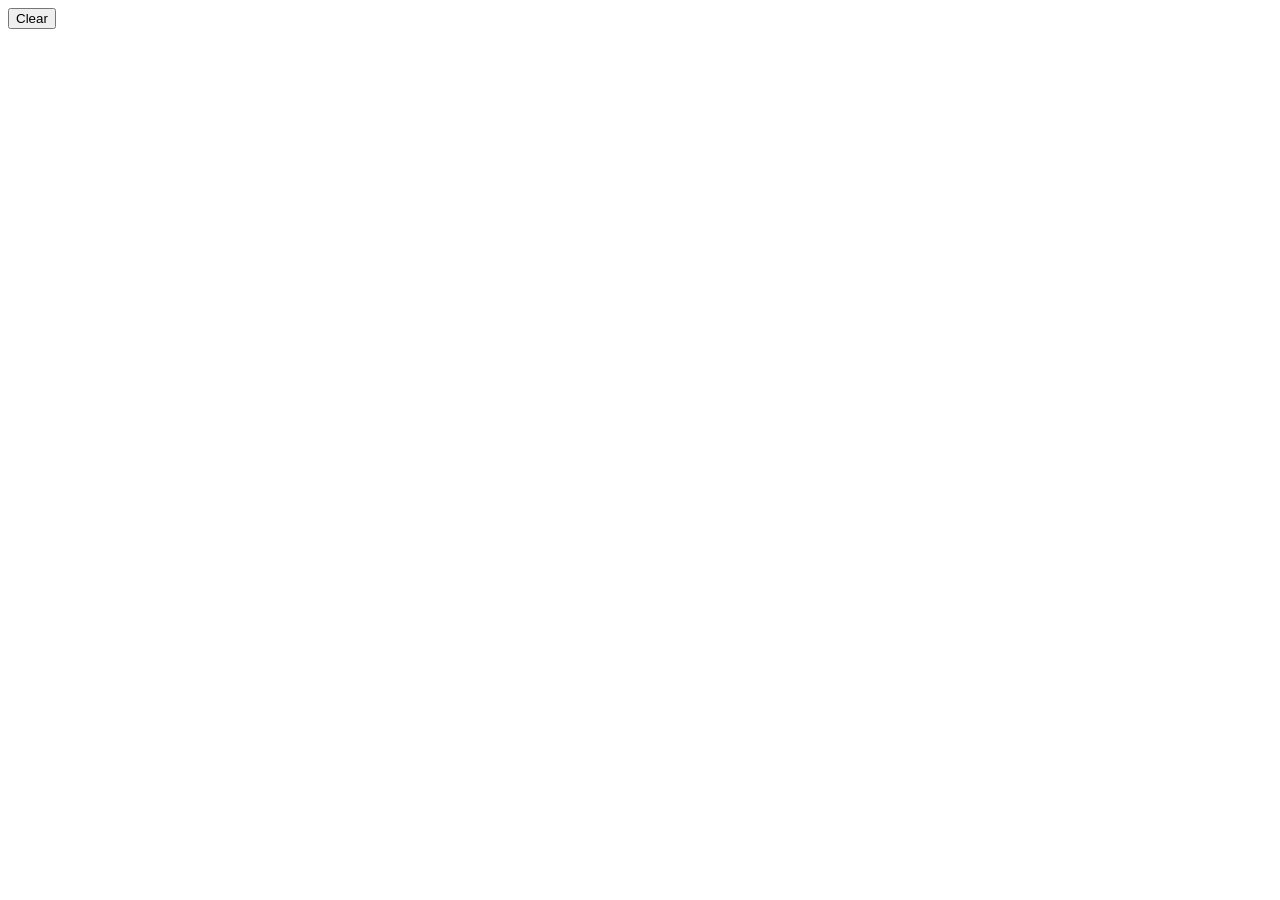
==== src/danmaku/web/host.html @ c094a1e5 "feat: add host timeline controls" ====
<!DOCTYPE html>
<html lang="en">
<head>
  <meta charset="utf-8">
  <meta name="viewport" content="width=device-width, initial-scale=1">
  <title>Danmaku Host</title>
  <link rel="stylesheet" href="/assets/host.css">
</head>
<body>
  <main id="timeline" aria-label="Host message timeline"></main>
  <button id="clear" class="control control--clear" type="button" aria-label="Clear host timeline">Clear</button>
  <button id="new-messages" class="control control--new-messages" type="button" hidden aria-label="Return to latest messages">New messages</button>
  <script src="/assets/host.js"></script>
</body>
</html>
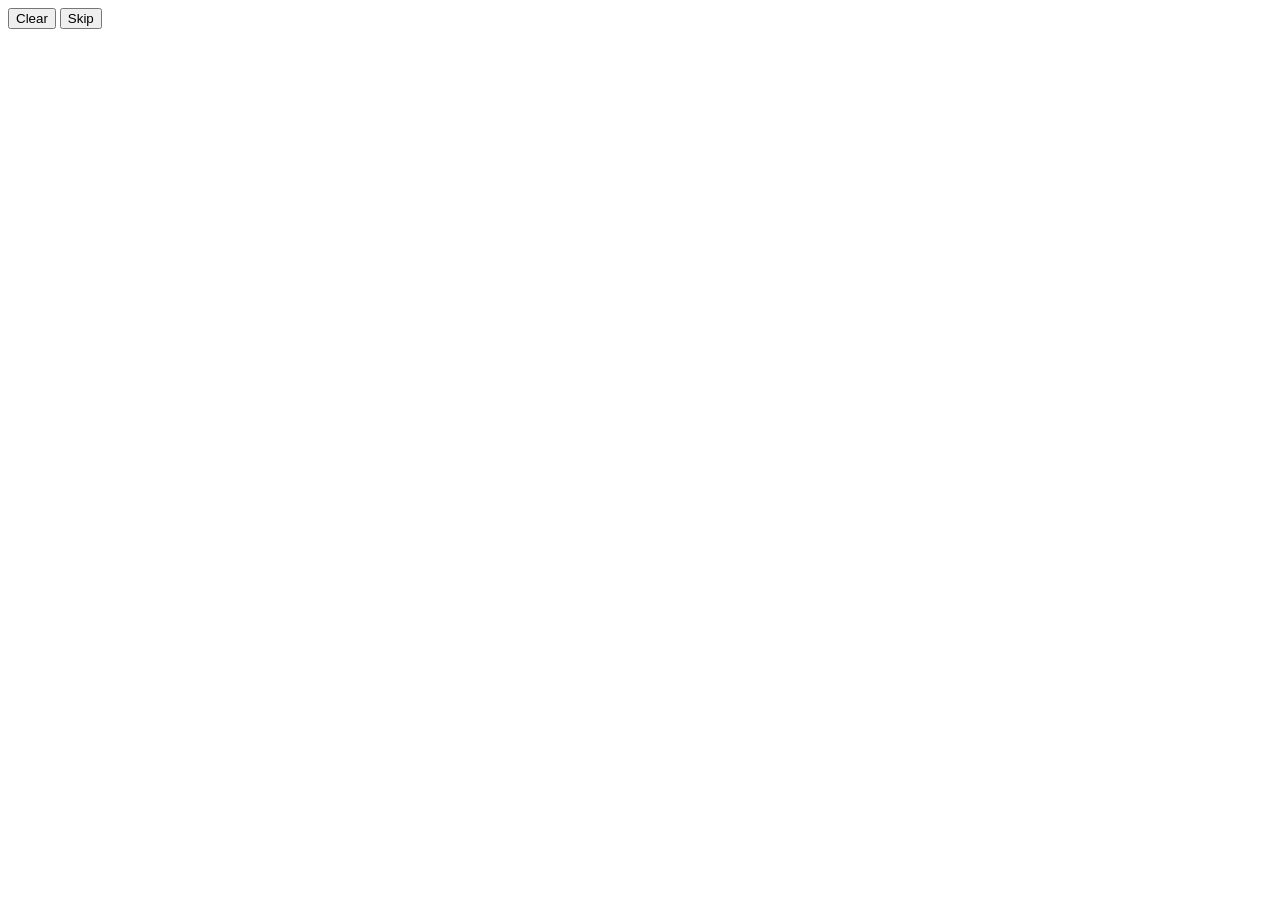
==== commit 22564f87: "feat: add Host Super Chat presentation" ====
--- a/src/danmaku/web/host.html
+++ b/src/danmaku/web/host.html
@@ -7,9 +7,20 @@
   <link rel="stylesheet" href="/assets/host.css">
 </head>
 <body>
+  <section id="top-card" class="top-card" hidden aria-label="Top Super Chat presentation">
+    <div class="top-card__row">
+      <span class="top-card__tier" id="top-tier"></span>
+      <span class="top-card__amount" id="top-amount"></span>
+      <span class="top-card__user" id="top-user"></span>
+      <span class="top-card__pending" id="top-pending"></span>
+      <span class="top-card__remaining" id="top-remaining"></span>
+    </div>
+    <p class="top-card__text" id="top-text"></p>
+  </section>
   <main id="timeline" aria-label="Host message timeline"></main>
   <button id="clear" class="control control--clear" type="button" aria-label="Clear host timeline">Clear</button>
   <button id="new-messages" class="control control--new-messages" type="button" hidden aria-label="Return to latest messages">New messages</button>
+  <button id="skip" class="control control--skip" type="button" aria-label="Skip Super Chat presentation">Skip</button>
   <script src="/assets/host.js"></script>
 </body>
 </html>
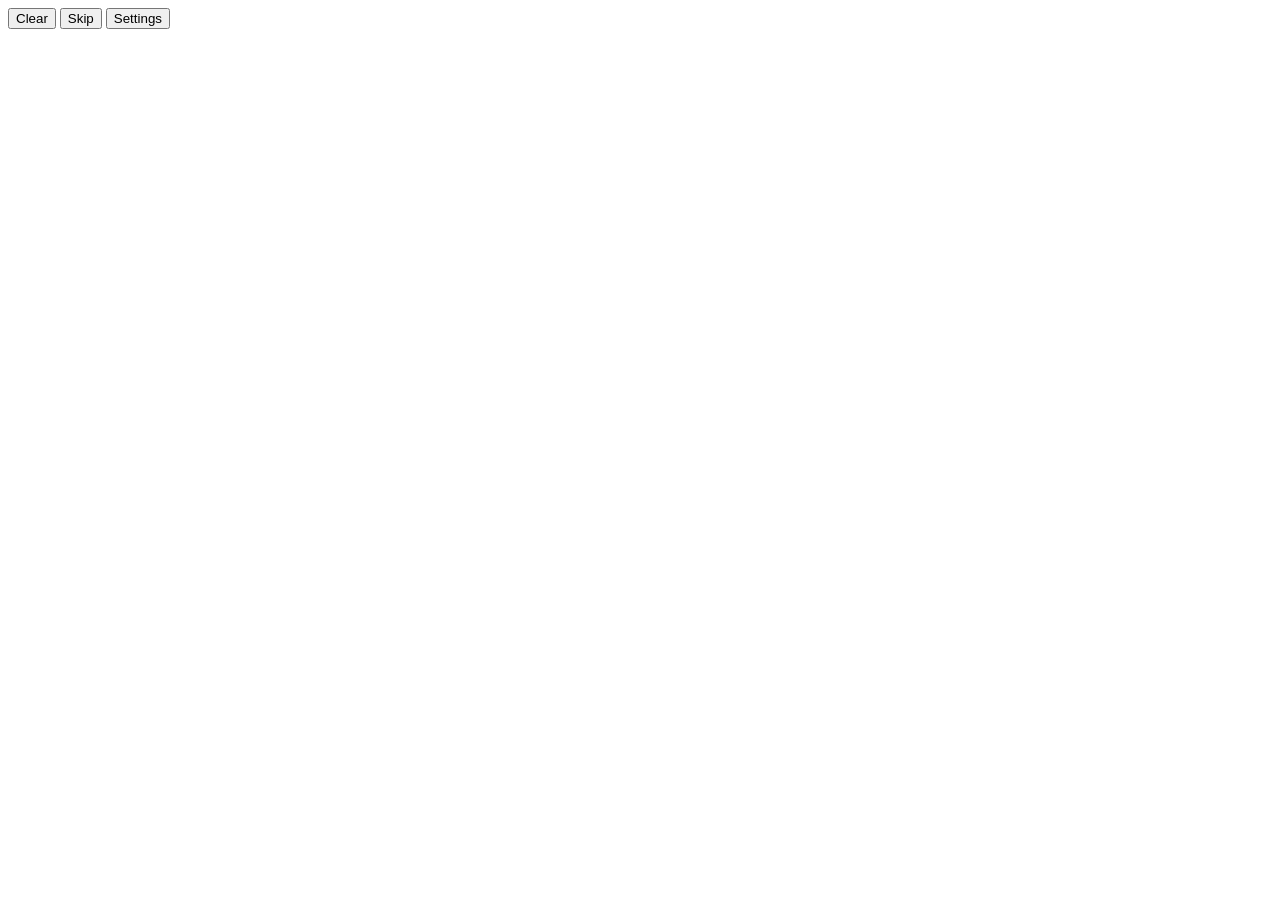
==== commit e5e23ef2: "feat: add Host settings configuration UX" ====
--- a/src/danmaku/web/host.html
+++ b/src/danmaku/web/host.html
@@ -7,6 +7,16 @@
   <link rel="stylesheet" href="/assets/host.css">
 </head>
 <body>
+  <div id="status" class="status" role="status" aria-live="polite" aria-atomic="true" aria-label="Connection status">
+    <span id="service-status" class="status__item">
+      <span class="status__dot" aria-hidden="true"></span>
+      <span class="status__label" id="service-status-label"></span>
+    </span>
+    <span id="feed-status" class="status__item">
+      <span class="status__dot" aria-hidden="true"></span>
+      <span class="status__label" id="feed-status-label"></span>
+    </span>
+  </div>
   <section id="top-card" class="top-card" hidden aria-label="Top Super Chat presentation">
     <div class="top-card__row">
       <span class="top-card__tier" id="top-tier"></span>
@@ -21,6 +31,64 @@
   <button id="clear" class="control control--clear" type="button" aria-label="Clear host timeline">Clear</button>
   <button id="new-messages" class="control control--new-messages" type="button" hidden aria-label="Return to latest messages">New messages</button>
   <button id="skip" class="control control--skip" type="button" aria-label="Skip Super Chat presentation">Skip</button>
+  <button id="settings-toggle" class="control control--settings" type="button" aria-expanded="false" aria-controls="settings-panel" aria-label="Open host settings">Settings</button>
+  <section id="settings-panel" class="settings" hidden aria-label="Host settings">
+    <form id="settings-form" class="settings__form">
+      <header class="settings__header">
+        <h2 class="settings__title">Settings</h2>
+        <p class="settings__subtitle">Changes are saved for the next start; a restart is required to apply them.</p>
+      </header>
+
+      <div class="settings__field">
+        <label class="settings__label" for="settings-host">Service host</label>
+        <input class="settings__input" id="settings-host" type="text" value="127.0.0.1" disabled>
+        <p class="settings__hint">Fixed loopback address.</p>
+      </div>
+
+      <div class="settings__field">
+        <label class="settings__label" for="settings-port">Service port</label>
+        <input class="settings__input" id="settings-port" type="number" min="1024" max="65535" step="1" required>
+      </div>
+
+      <div class="settings__field">
+        <label class="settings__label" for="settings-cadence">Mock cadence (milliseconds)</label>
+        <input class="settings__input" id="settings-cadence" type="number" min="100" max="60000" step="1" required>
+      </div>
+
+      <div class="settings__field">
+        <label class="settings__label" for="settings-max-messages">Snapshot max messages</label>
+        <input class="settings__input" id="settings-max-messages" type="text" value="100" disabled>
+        <p class="settings__hint">Fixed protocol and DOM cap.</p>
+      </div>
+
+      <div class="settings__field">
+        <label class="settings__label" for="settings-deny-user-ids">Denied user IDs (one per line)</label>
+        <textarea class="settings__input settings__input--list" id="settings-deny-user-ids" rows="3"></textarea>
+      </div>
+
+      <div class="settings__field">
+        <label class="settings__label" for="settings-deny-nicknames">Denied nicknames (one per line)</label>
+        <textarea class="settings__input settings__input--list" id="settings-deny-nicknames" rows="3"></textarea>
+      </div>
+
+      <div class="settings__field">
+        <label class="settings__label" for="settings-keywords">Denied keywords (one per line)</label>
+        <textarea class="settings__input settings__input--list" id="settings-keywords" rows="3"></textarea>
+      </div>
+
+      <div class="settings__field">
+        <label class="settings__label" for="settings-gift-threshold">Ordinary gift threshold (milli-CNY)</label>
+        <input class="settings__input" id="settings-gift-threshold" type="number" min="0" step="1" required>
+      </div>
+
+      <p id="settings-feedback" class="settings__feedback" role="status" aria-live="polite"></p>
+
+      <div class="settings__actions">
+        <button class="settings__button settings__button--primary" id="settings-save" type="submit">Save</button>
+        <button class="settings__button" id="settings-close" type="button">Close</button>
+      </div>
+    </form>
+  </section>
   <script src="/assets/host.js"></script>
 </body>
 </html>
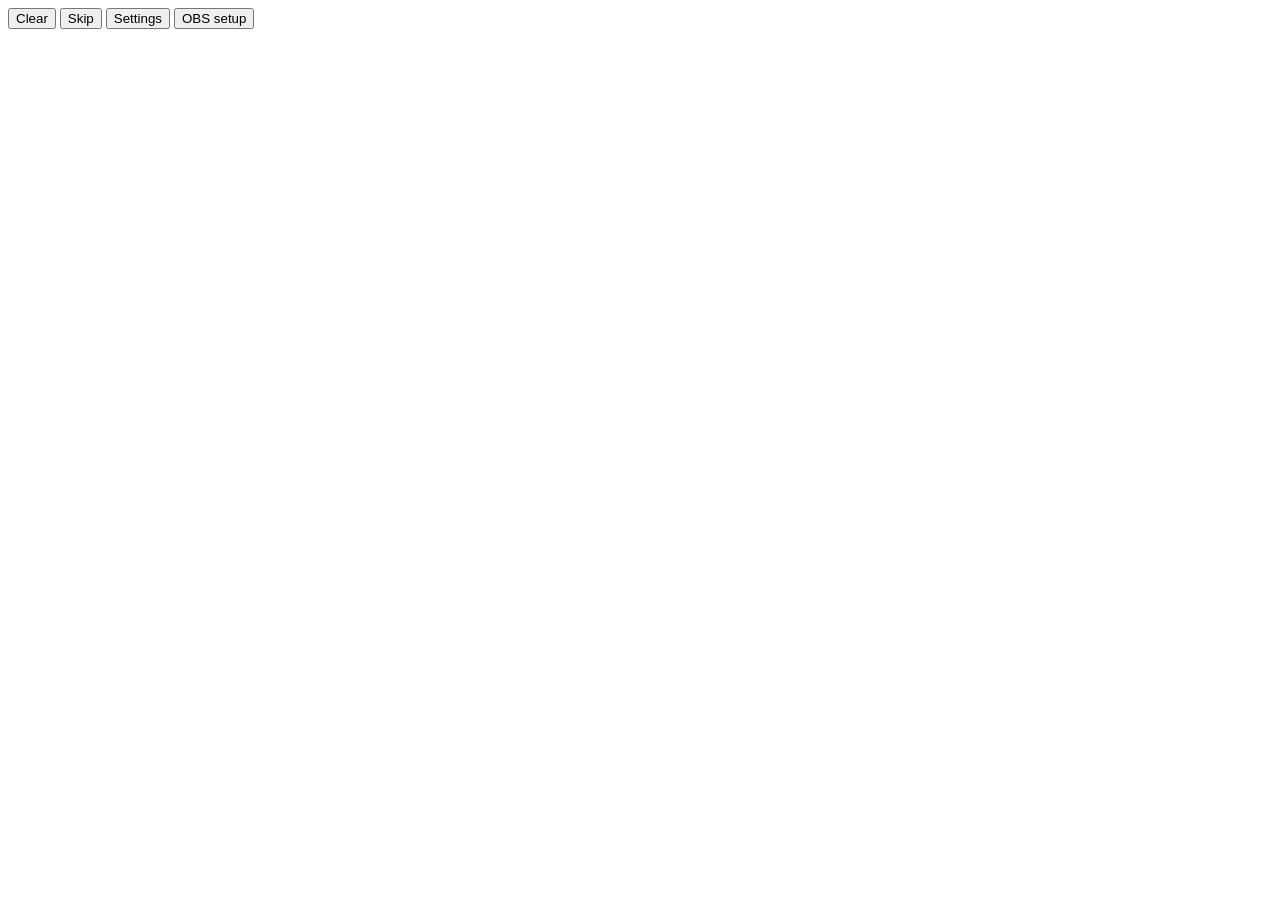
==== commit a2507a78: "feat: add Host OBS setup workflow" ====
--- a/src/danmaku/web/host.html
+++ b/src/danmaku/web/host.html
@@ -32,6 +32,7 @@
   <button id="new-messages" class="control control--new-messages" type="button" hidden aria-label="Return to latest messages">New messages</button>
   <button id="skip" class="control control--skip" type="button" aria-label="Skip Super Chat presentation">Skip</button>
   <button id="settings-toggle" class="control control--settings" type="button" aria-expanded="false" aria-controls="settings-panel" aria-label="Open host settings">Settings</button>
+  <button id="obs-toggle" class="control control--obs" type="button" aria-expanded="false" aria-controls="obs-panel" aria-label="Open OBS setup">OBS setup</button>
   <section id="settings-panel" class="settings" hidden aria-label="Host settings">
     <form id="settings-form" class="settings__form">
       <header class="settings__header">
@@ -89,6 +90,38 @@
       </div>
     </form>
   </section>
+  <section id="obs-panel" class="settings" hidden aria-label="OBS Browser Source setup">
+    <header class="settings__header">
+      <h2 class="settings__title">OBS setup</h2>
+      <p class="settings__subtitle">Point an OBS Browser Source at the existing loopback overlay URL.</p>
+    </header>
+
+    <div class="settings__field">
+      <label class="settings__label" for="obs-url">OBS Browser Source URL</label>
+      <div class="obs-copy">
+        <input class="settings__input" id="obs-url" type="text" readonly>
+        <button class="settings__button settings__button--primary" id="obs-copy" type="button">Copy URL</button>
+      </div>
+      <p class="settings__hint">The current local service origin plus the /obs route; always loopback-only.</p>
+    </div>
+
+    <p id="obs-feedback" class="settings__feedback" role="status" aria-live="polite" aria-atomic="true"></p>
+
+    <div class="obs-guidance">
+      <h3 class="obs-guidance__title">Browser Source steps</h3>
+      <ol class="obs-guidance__steps">
+        <li>In OBS, add a new Browser source to a scene.</li>
+        <li>Paste the copied URL into the source URL field.</li>
+        <li>Set the width and height to match your overlay, and keep the source local.</li>
+        <li>Leave the page running; it reconnects automatically on the same bounded schedule.</li>
+      </ol>
+    </div>
+
+    <div class="settings__actions">
+      <button class="settings__button" id="obs-close" type="button">Close</button>
+    </div>
+  </section>
+  <p id="action-feedback" class="action-feedback" role="status" aria-live="polite" aria-atomic="true" hidden></p>
   <script src="/assets/host.js"></script>
 </body>
 </html>
